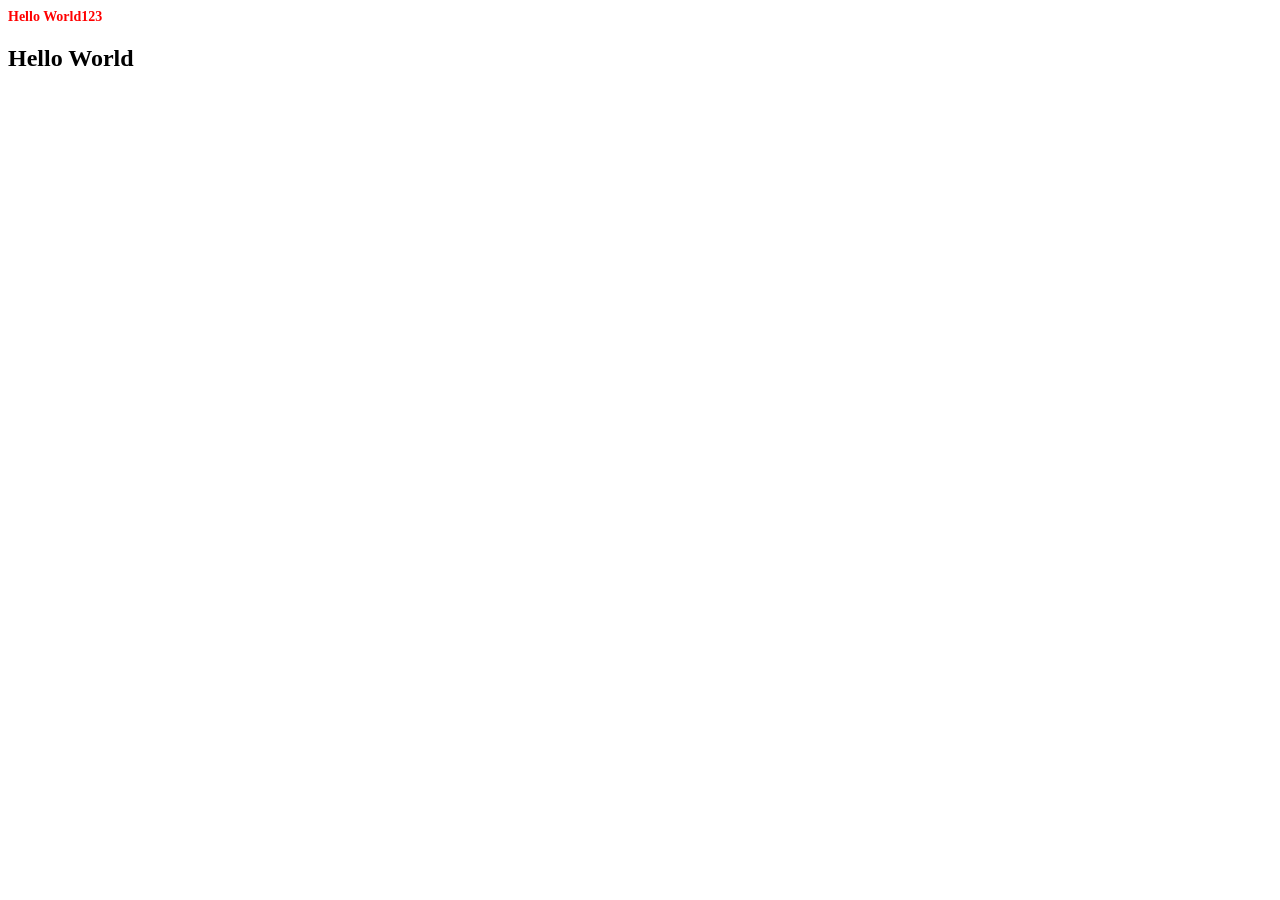
==== index.html @ 8c4c1f8d "int" ====
<!DOCTYPE html>
<html lang="en">
<head>
    <meta charset="UTF-8">
    <meta name="viewport" content="width=device-width, initial-scale=1.0">
    <title>Document</title>
    <link rel="stylesheet" href="css/main.css">
</head>
<body>
    <h1>Hello World123</h1>
    <h2>Hello World</h2>
</body>
<script src="js/main.js"></script>
</html>
---- css/main.css ----
h1 {
    color: red;
    font-size: 14px;
    font-weight: bold;
}
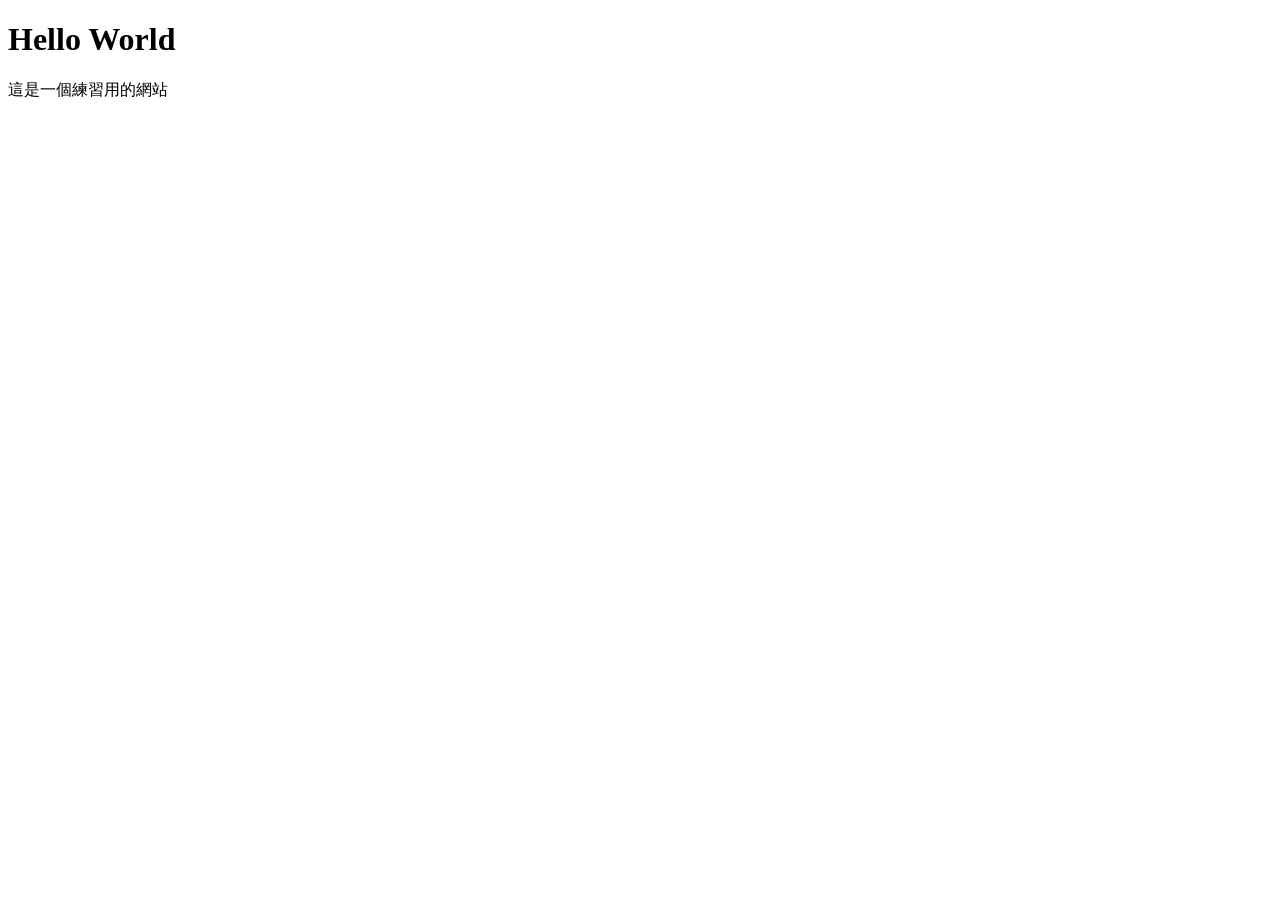
==== commit 4652f2e1: "存檔自動化設定" ====
--- a/index.html
+++ b/index.html
@@ -1,14 +1,13 @@
 <!DOCTYPE html>
 <html lang="en">
-<head>
-    <meta charset="UTF-8">
-    <meta name="viewport" content="width=device-width, initial-scale=1.0">
+  <head>
+    <meta charset="UTF-8" />
+    <meta name="viewport" content="width=device-width, initial-scale=1.0" />
     <title>Document</title>
-    <link rel="stylesheet" href="css/main.css">
-</head>
-<body>
-    <h1>Hello World123</h1>
-    <h2>Hello World</h2>
-</body>
-<script src="js/main.js"></script>
+    <meta name="description" content="這是一個練習用的的網站" />
+  </head>
+  <body>
+    <h1>Hello World</h1>
+    <p>這是一個練習用的網站</p>
+  </body>
 </html>
